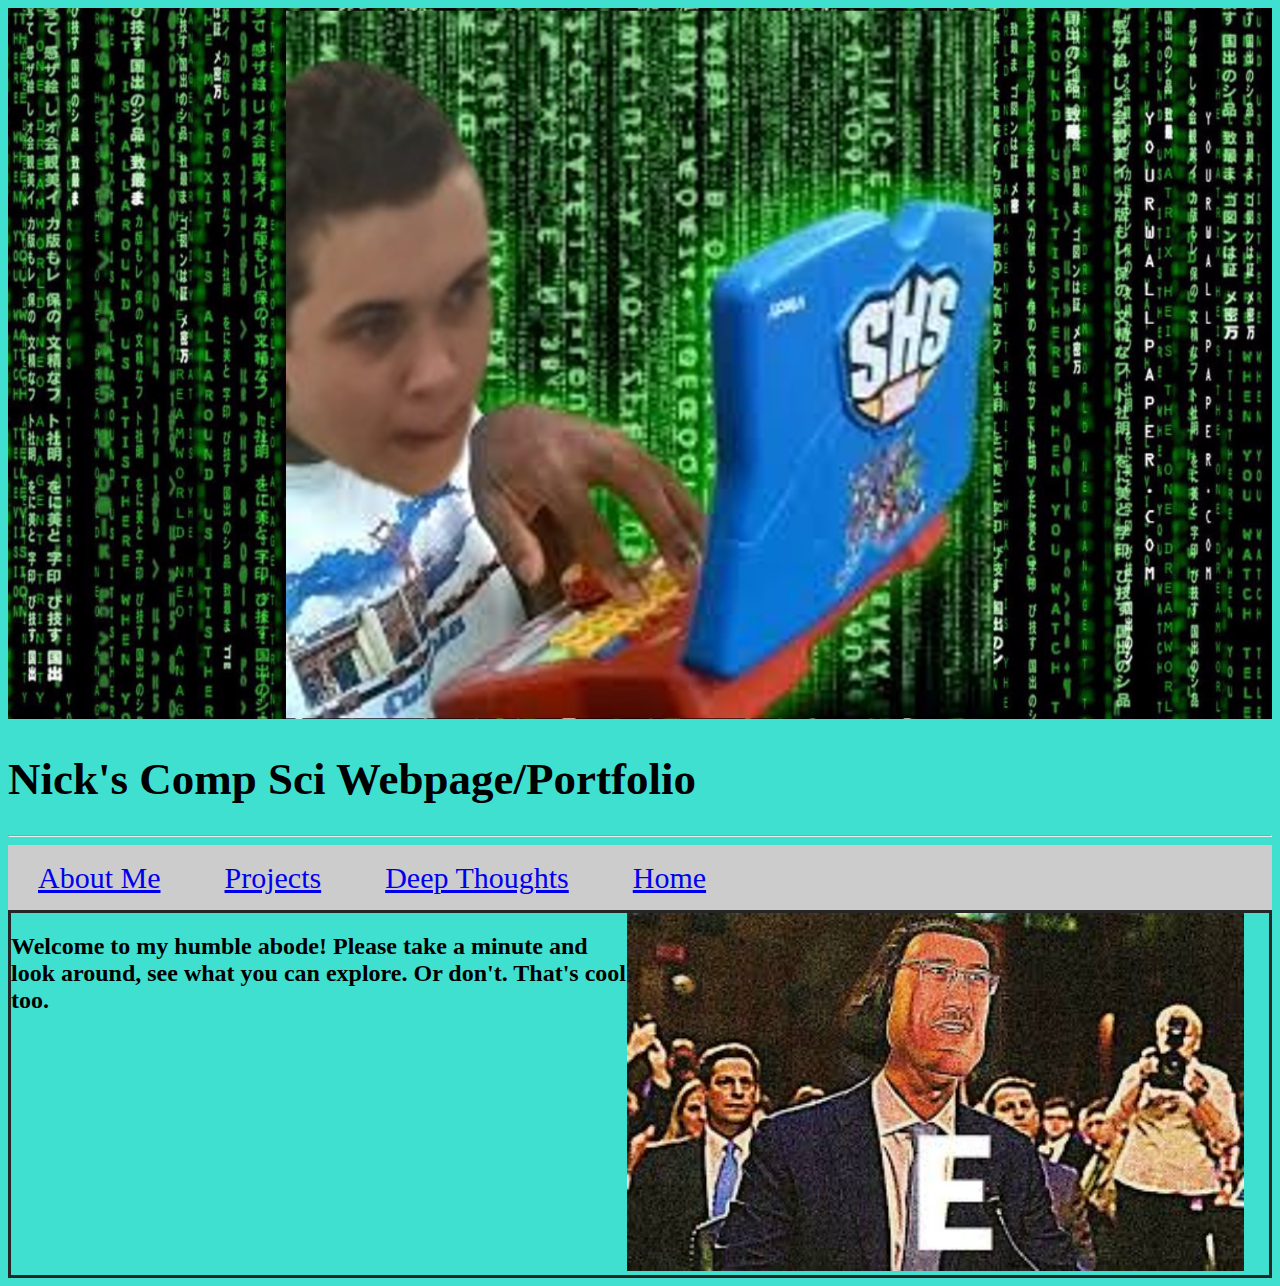
==== index.html @ 39779e5c "Initial commit" ====
<!DOCTYPE html>
<html>

<head>
	<meta charset="utf-8">
	<meta name="viewport" content="width=device-width">
	<title>repl.it</title>
	<link rel="stylesheet" type="text/css" href="css/style.css">
</head>



<body>
  <img src="/images/coding boy full.jpg" alt="Me on a toy computer in front of falling code">
  <h1>
    Nick's Comp Sci Webpage/Portfolio
  </h1>
  <hr>
  <div class="topnav">
  <a href="pages/about-me.html">About Me</a>
  <a href="pages/my-projects.html">Projects</a>
  <a href="pages/deep-thoughts.html">Deep Thoughts</a>
  <a href="index.html">Home</a>
</div>
 <div class="flexbox-container">
            <div class="flexbox-item item-1"><h2>
  Welcome to my humble abode! Please take a minute and look around, see what you can explore. Or don't. That's cool too.
  </h2>
            </div>
            <div class="flexbox-item item-2">
              <img src= "images/E.jpg" alt="Markipliers face on mark zuckerburg with lord farquads hair with the letter e underneath him">
            </div>
            </div>       
</body>

</html>
---- css/style.css ----
a{
      font-size: 40px;
    }
		body {
			background-color: turquoise;
		}

		h1 {
			font-size: 45px;
		}
        img{
            width: 100%;
        }

.topnav {
  background-color: #cccccc;
  overflow: hidden;
  align-content: space-around;
}
.topnav > a {
  background-color: #cccccc;
  width: 100px;
  margin: 30px;
  text-align: center;
  line-height: 65px;
  font-size: 30px;
}
    .flexbox-container{
    display: flex;
    flex-direction: row;
    border: 3px solid #262626;
  }
  justify-content: flex-start;
  .flexbox-item{
    background-color: #C13214;
    color: #FFFFFF;
    font-size: 2em;
    padding: 20px;
    margin: 10px;
    border: 3px solid #262626;
  }
  .item-1{
    min-height: 200px;
    width: 49%;
  }
  .item-2{
    min-height: 200px;
    width: 49%;
  }
  .dropdown:hover .dropdown-content {display: block;}
  .dropdown-content:hover .dropdown-content b{display: block;}
  .dropdown-content {
  display: none;
  position: absolute;
  background-color: #f1f1f1;
  min-width: 160px;
  box-shadow: 0px 8px 16px 0px rgba(0,0,0,0.2);
  z-index: 1;
}

.dropdown-content b {
  color: black;
  padding: 12px 16px;
  text-decoration: none;
  display: block;
}
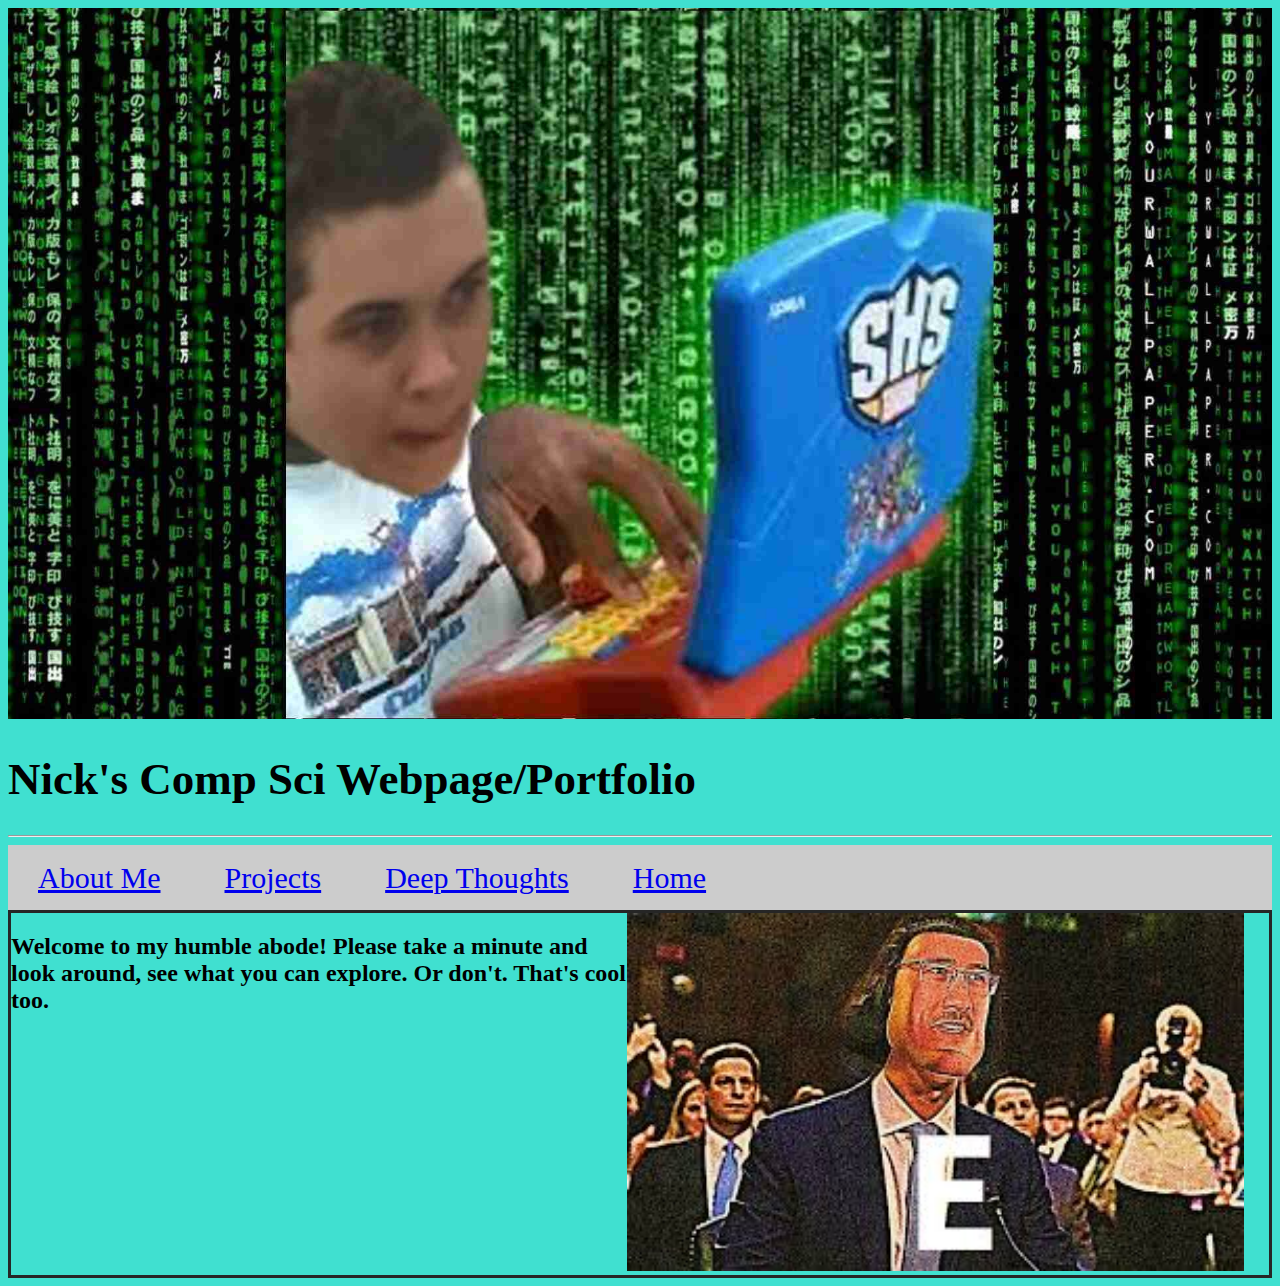
==== commit d4592174: "trouble shooting my banner patth" ====
--- a/index.html
+++ b/index.html
@@ -11,7 +11,7 @@
 
 
 <body>
-  <img src="/images/coding boy full.jpg" alt="Me on a toy computer in front of falling code">
+  <img src="./images/coding boy full.jpg" alt="Me on a toy computer in front of falling code">
   <h1>
     Nick's Comp Sci Webpage/Portfolio
   </h1>
